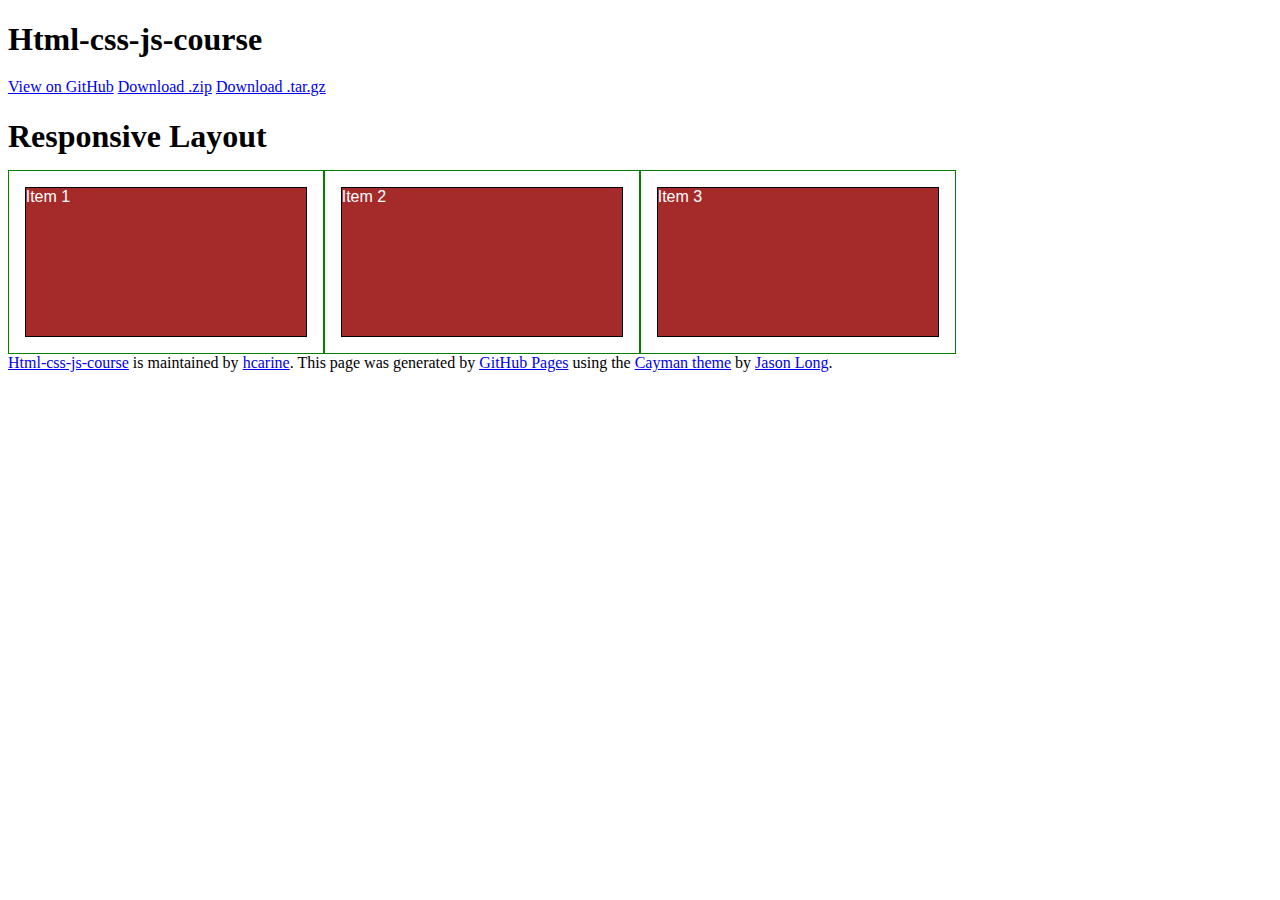
==== module2-solution/index.html @ 164a0b5d "criação de pastas" ====
<!DOCTYPE html>
<html lang="en-us">
  <head>
    <meta charset="UTF-8">
    <title>Html-css-js-course by hcarine</title>
    <meta name="viewport" content="width=device-width, initial-scale=1">
      <link rel="stylesheet" type="text/css" href="stylesheets/stylesheet.css" media="screen">
  </head>
  <body>
    <section class="page-header">
      <h1 class="project-name">Html-css-js-course</h1>
      <h2 class="project-tagline"></h2>
      <a href="https://github.com/hcarine/html-css-js-course" class="btn">View on GitHub</a>
      <a href="https://github.com/hcarine/html-css-js-course/zipball/master" class="btn">Download .zip</a>
      <a href="https://github.com/hcarine/html-css-js-course/tarball/master" class="btn">Download .tar.gz</a>
    </section>

    <section>
    <h1>Responsive Layout</h1>

    <div class="row">
      <div class="col-lg-3 col-md-6"><p>Item 1</p></div>
      <div class="col-lg-3 col-md-6"><p>Item 2</p></div>
      <div class="col-lg-3 col-md-6"><p>Item 3</p></div>

    </div>
      
    </section>






      <footer class="site-footer">
        <span class="site-footer-owner"><a href="https://github.com/hcarine/html-css-js-course">Html-css-js-course</a> is maintained by <a href="https://github.com/hcarine">hcarine</a>.</span>

        <span class="site-footer-credits">This page was generated by <a href="https://pages.github.com">GitHub Pages</a> using the <a href="https://github.com/jasonlong/cayman-theme">Cayman theme</a> by <a href="https://twitter.com/jasonlong">Jason Long</a>.</span>
      </footer>

    </section>

  
  </body>
</html>
---- module2-solution/stylesheets/stylesheet.css ----
/********** Base styles **********/
* {
  box-sizing: border-box;
}
h1 {
  margin-bottom: 15px;
}

p {
  border: 1px solid black;
  background-color: #A52A2A;
  width: 90%;
  height: 150px;
  margin-right: auto;
  margin-left: auto;
  font-family: Helvetica;
  color: white;
}

/* Simple Responsive Framework. */
.row {
  width: 100%;
}

.site-footer{
  clear: both;
}
/********** Large devices only **********/
@media (min-width: 1200px) {
  .col-lg-1, .col-lg-2, .col-lg-3, .col-lg-4, .col-lg-5, .col-lg-6, .col-lg-7, .col-lg-8, .col-lg-9, .col-lg-10, .col-lg-11, .col-lg-12 {
    float: left;
    border: 1px solid green;
  }
  .col-lg-1 {
    width: 8.33%;
  }
  .col-lg-2 {
    width: 16.66%;
  }
  .col-lg-3 {
    width: 25%;
  }
  .col-lg-4 {
    width: 33.33%;
  }
  .col-lg-5 {
    width: 41.66%;
  }
  .col-lg-6 {
    width: 50%;
  }
  .col-lg-7 {
    width: 58.33%;
  }
  .col-lg-8 {
    width: 66.66%;
  }
  .col-lg-9 {
    width: 74.99%;
  }
  .col-lg-10 {
    width: 83.33%;
  }
  .col-lg-11 {
    width: 91.66%;
  }
  .col-lg-12 {
    width: 100%;
  }
}

/********** Medium devices only **********/
@media (min-width: 992px) and (max-width: 1199px) {
  .col-md-1, .col-md-2, .col-md-3, .col-md-4, .col-md-5, .col-md-6, .col-md-7, .col-md-8, .col-md-9, .col-md-10, .col-md-11, .col-md-12 {
    float: left;
    border: 1px solid green;
  }
  .col-md-1 {
    width: 8.33%;
  }
  .col-md-2 {
    width: 16.66%;
  }
  .col-md-3 {
    width: 25%;
  }
  .col-md-4 {
    width: 33.33%;
  }
  .col-md-5 {
    width: 41.66%;
  }
  .col-md-6 {
    width: 50%;
  }
  .col-md-7 {
    width: 58.33%;
  }
  .col-md-8 {
    width: 66.66%;
  }
  .col-md-9 {
    width: 74.99%;
  }
  .col-md-10 {
    width: 83.33%;
  }
  .col-md-11 {
    width: 91.66%;
  }
  .col-md-12 {
    width: 100%;
  }
}
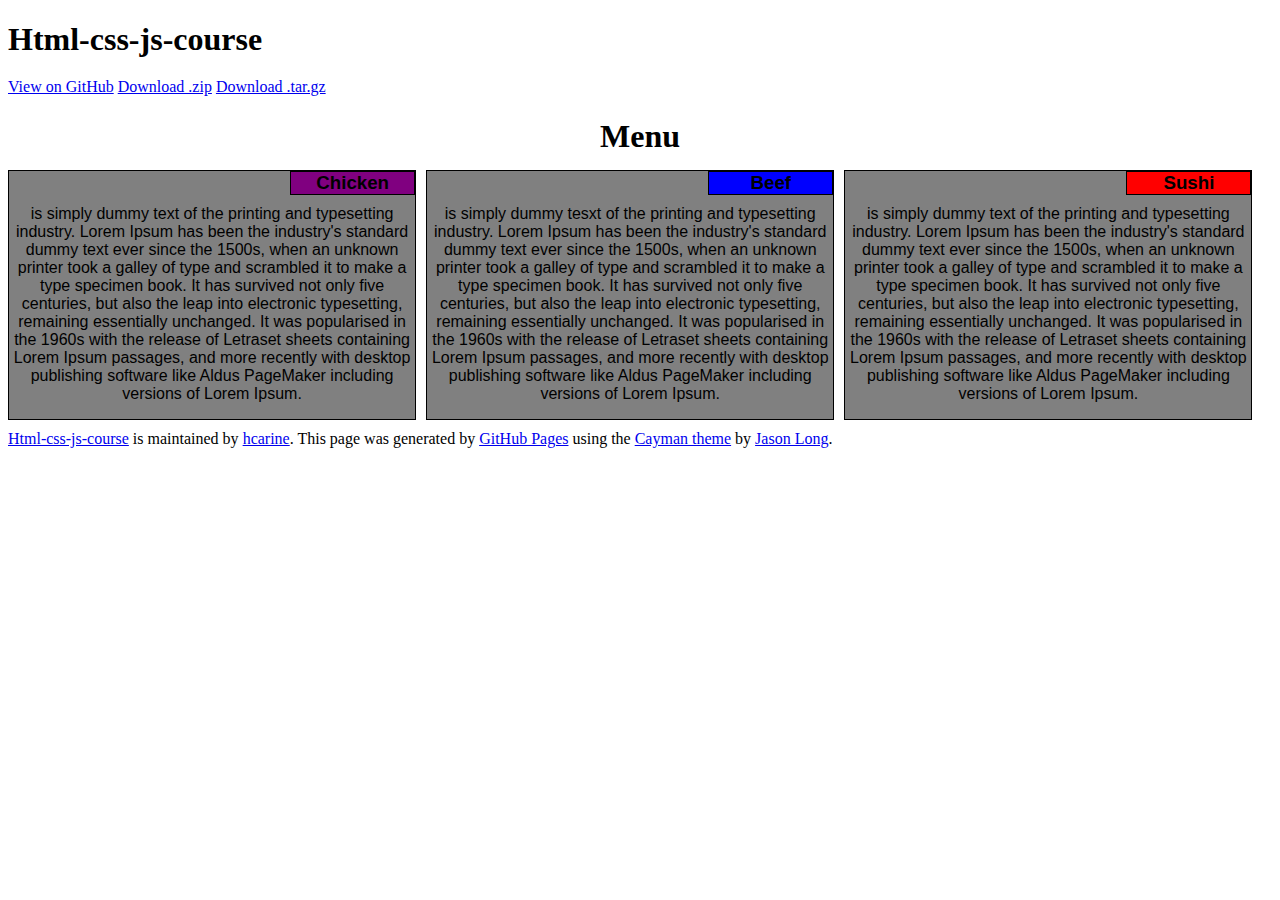
==== commit f81a35e4: "Realização do layout responsivo e adição de titulo" ====
--- a/module2-solution/index.html
+++ b/module2-solution/index.html
@@ -7,39 +7,40 @@
       <link rel="stylesheet" type="text/css" href="stylesheets/stylesheet.css" media="screen">
   </head>
   <body>
-    <section class="page-header">
+    <header>
       <h1 class="project-name">Html-css-js-course</h1>
       <h2 class="project-tagline"></h2>
       <a href="https://github.com/hcarine/html-css-js-course" class="btn">View on GitHub</a>
       <a href="https://github.com/hcarine/html-css-js-course/zipball/master" class="btn">Download .zip</a>
       <a href="https://github.com/hcarine/html-css-js-course/tarball/master" class="btn">Download .tar.gz</a>
-    </section>
-
-    <section>
-    <h1>Responsive Layout</h1>
+   </header>
+    <!--start the exercice-->
+    <h1 class="title">Menu</h1>
 
     <div class="row">
-      <div class="col-lg-3 col-md-6"><p>Item 1</p></div>
-      <div class="col-lg-3 col-md-6"><p>Item 2</p></div>
-      <div class="col-lg-3 col-md-6"><p>Item 3</p></div>
-
+      <section class="col-md-4 col-sm-6 col-xs-12"> 
+        <h3 class="title col-md-1 col-sm-3 col-xs-1">Chicken</h3>
+        <p class="margin_default">
+         is simply dummy text of the printing and typesetting industry. Lorem Ipsum has been the industry's standard dummy text ever since the 1500s, when an unknown printer took a galley of type and scrambled it to make a type specimen book. It has survived not only five centuries, but also the leap into electronic typesetting, remaining essentially unchanged. It was popularised in the 1960s with the release of Letraset sheets containing Lorem Ipsum passages, and more recently with desktop publishing software like Aldus PageMaker including versions of Lorem Ipsum.
+        </p>
+      </section>
+      <section class="col-md-4 col-sm-6 col-xs-12">
+        <h3 class="title beef col-md-1 col-sm-3 col-xs-1">Beef</h3>
+       <p class="margin_default">
+        is simply dummy tesxt of the printing and typesetting industry. Lorem Ipsum has been the industry's standard dummy text ever since the 1500s, when an unknown printer took a galley of type and scrambled it to make a type specimen book. It has survived not only five centuries, but also the leap into electronic typesetting, remaining essentially unchanged. It was popularised in the 1960s with the release of Letraset sheets containing Lorem Ipsum passages, and more recently with desktop publishing software like Aldus PageMaker including versions of Lorem Ipsum.
+        </p>
+      </section>
+      <section class="col-md-4 col-sm-12 col-xs-12"> 
+        <h3 class="title sushi col-md-1 col-sm-1 col-xs-1">Sushi</h3>
+        <p class="margin_default">
+          is simply dummy text of the printing and typesetting industry. Lorem Ipsum has been the industry's standard dummy text ever since the 1500s, when an unknown printer took a galley of type and scrambled it to make a type specimen book. It has survived not only five centuries, but also the leap into electronic typesetting, remaining essentially unchanged. It was popularised in the 1960s with the release of Letraset sheets containing Lorem Ipsum passages, and more recently with desktop publishing software like Aldus PageMaker including versions of Lorem Ipsum.
+        </p>
+      </section>
     </div>
-      
-    </section>
-
-
-
-
-
-
       <footer class="site-footer">
         <span class="site-footer-owner"><a href="https://github.com/hcarine/html-css-js-course">Html-css-js-course</a> is maintained by <a href="https://github.com/hcarine">hcarine</a>.</span>
 
         <span class="site-footer-credits">This page was generated by <a href="https://pages.github.com">GitHub Pages</a> using the <a href="https://github.com/jasonlong/cayman-theme">Cayman theme</a> by <a href="https://twitter.com/jasonlong">Jason Long</a>.</span>
-      </footer>
-
-    </section>
-
-  
+      </footer>  
   </body>
 </html>
--- a/module2-solution/stylesheets/stylesheet.css
+++ b/module2-solution/stylesheets/stylesheet.css
@@ -4,76 +4,51 @@
 }
 h1 {
   margin-bottom: 15px;
+  color: black;
 }
 
-p {
+h1.title{
+  text-align: center;
+}
+section {
   border: 1px solid black;
-  background-color: #A52A2A;
   width: 90%;
-  height: 150px;
-  margin-right: auto;
-  margin-left: auto;
+  height: auto;
   font-family: Helvetica;
-  color: white;
+  background-color: gray;
+  text-align: center;
 }
 
-/* Simple Responsive Framework. */
 .row {
   width: 100%;
 }
-
 .site-footer{
   clear: both;
 }
-/********** Large devices only **********/
-@media (min-width: 1200px) {
-  .col-lg-1, .col-lg-2, .col-lg-3, .col-lg-4, .col-lg-5, .col-lg-6, .col-lg-7, .col-lg-8, .col-lg-9, .col-lg-10, .col-lg-11, .col-lg-12 {
-    float: left;
-    border: 1px solid green;
-  }
-  .col-lg-1 {
-    width: 8.33%;
-  }
-  .col-lg-2 {
-    width: 16.66%;
-  }
-  .col-lg-3 {
-    width: 25%;
-  }
-  .col-lg-4 {
-    width: 33.33%;
-  }
-  .col-lg-5 {
-    width: 41.66%;
-  }
-  .col-lg-6 {
-    width: 50%;
-  }
-  .col-lg-7 {
-    width: 58.33%;
-  }
-  .col-lg-8 {
-    width: 66.66%;
-  }
-  .col-lg-9 {
-    width: 74.99%;
-  }
-  .col-lg-10 {
-    width: 83.33%;
-  }
-  .col-lg-11 {
-    width: 91.66%;
-  }
-  .col-lg-12 {
-    width: 100%;
-  }
+
+h3.title{
+  background-color: purple;
+  float:  right;
+  border: 1px solid black;
+  width: 125px;
+  margin-right: 0;
+}
+h3.title.beef{
+  background-color: blue;
+}
+h3.title.sushi{
+  background-color: red;
+}
+.margin_default{
+  clear: both;
 }
 
-/********** Medium devices only **********/
-@media (min-width: 992px) and (max-width: 1199px) {
+
+
+@media (min-width: 992px){
   .col-md-1, .col-md-2, .col-md-3, .col-md-4, .col-md-5, .col-md-6, .col-md-7, .col-md-8, .col-md-9, .col-md-10, .col-md-11, .col-md-12 {
     float: left;
-    border: 1px solid green;
+    margin: 0px 10px 10px 0px;
   }
   .col-md-1 {
     width: 8.33%;
@@ -85,7 +60,7 @@
     width: 25%;
   }
   .col-md-4 {
-    width: 33.33%;
+    width: 32.29%;
   }
   .col-md-5 {
     width: 41.66%;
@@ -112,3 +87,91 @@
     width: 100%;
   }
 }
+/*tablets*/
+@media (min-width: 768px) and (max-width: 991px){
+   .col-sm-1, .col-sm-2, .col-sm-3, .col-sm-4, .col-sm-5, .col-sm-6, .col-sm-7, .col-sm-8, .col-sm-9, .col-sm-10, .col-sm-11, .col-sm-12 {
+    float: left;
+    margin-top: 10px;
+    margin-left: 10px;
+  }
+  .col-sm-1 {
+    width: 8.33%;
+  }
+  .col-sm-2 {
+    width: 16.66%;
+  }
+  .col-sm-3 {
+    width: 25%;
+  }
+  .col-sm-4 {
+    width: 33.33%;
+  }
+  .col-sm-5 {
+    width: 41.66%;
+  }
+  .col-sm-6 {
+    width: 48.64%;
+  }
+  .col-sm-7 {
+    width: 58.33%;
+  }
+  .col-sm-8 {
+    width: 66.66%;
+  }
+  .col-sm-9 {
+    width: 74.99%;
+  }
+  .col-sm-10 {
+    width: 83.33%;
+  }
+  .col-sm-11 {
+    width: 91.66%;
+  }
+  .col-sm-12 {
+    width:  98.9%;
+  }
+
+}
+/* mobile*/
+@media (max-width: 767px){
+  .col-xs-1, .col-xs-2, .col-xs-3, .col-xs-4, .col-xs-5, .col-xs-6, .col-xs-7, .col-xs-8, .col-xs-9, .col-xs-10, .col-xs-11, .col-xs-12 {
+    float: left;
+    margin-top: 10px;
+  }
+   .col-xs-1 {
+    width: 8.33%;
+  }
+  .col-xs-2 {
+    width: 16.66%;
+  }
+  .col-xs-3 {
+    width: 25%;
+  }
+  .col-xs-4 {
+    width: 33.33%;
+  }
+  .col-xs-5 {
+    width: 41.66%;
+  }
+  .col-xs-6 {
+    width: 50%;
+  }
+  .col-xs-7 {
+    width: 58.33%;
+  }
+  .col-xs-8 {
+    width: 66.66%;
+  }
+  .col-xs-9 {
+    width: 74.99%;
+  }
+  .col-xs-10 {
+    width: 83.33%;
+  }
+  .col-xs-11 {
+    width: 91.66%;
+  }
+  .col-xs-12 {
+    width: 100%;
+  }
+}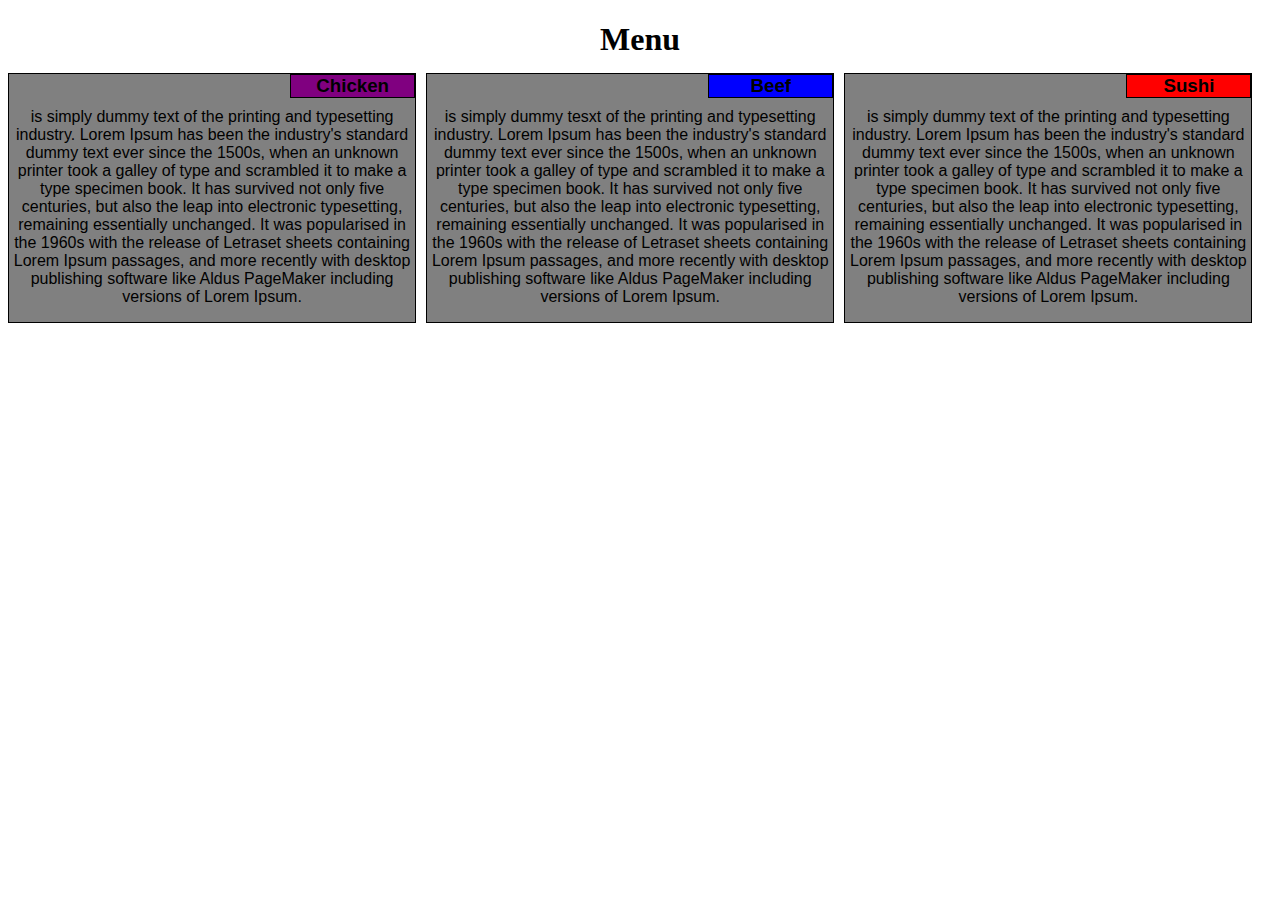
==== commit 4a2fda51: "correção de header e footer" ====
--- a/module2-solution/index.html
+++ b/module2-solution/index.html
@@ -4,18 +4,13 @@
     <meta charset="UTF-8">
     <title>Html-css-js-course by hcarine</title>
     <meta name="viewport" content="width=device-width, initial-scale=1">
-      <link rel="stylesheet" type="text/css" href="stylesheets/stylesheet.css" media="screen">
+    <link rel="stylesheet" type="text/css" href="stylesheets/stylesheet.css" media="screen">
   </head>
   <body>
     <header>
-      <h1 class="project-name">Html-css-js-course</h1>
-      <h2 class="project-tagline"></h2>
-      <a href="https://github.com/hcarine/html-css-js-course" class="btn">View on GitHub</a>
-      <a href="https://github.com/hcarine/html-css-js-course/zipball/master" class="btn">Download .zip</a>
-      <a href="https://github.com/hcarine/html-css-js-course/tarball/master" class="btn">Download .tar.gz</a>
+      <h1 class="title">Menu</h1>
    </header>
     <!--start the exercice-->
-    <h1 class="title">Menu</h1>
 
     <div class="row">
       <section class="col-md-4 col-sm-6 col-xs-12"> 
@@ -36,11 +31,6 @@
           is simply dummy text of the printing and typesetting industry. Lorem Ipsum has been the industry's standard dummy text ever since the 1500s, when an unknown printer took a galley of type and scrambled it to make a type specimen book. It has survived not only five centuries, but also the leap into electronic typesetting, remaining essentially unchanged. It was popularised in the 1960s with the release of Letraset sheets containing Lorem Ipsum passages, and more recently with desktop publishing software like Aldus PageMaker including versions of Lorem Ipsum.
         </p>
       </section>
-    </div>
-      <footer class="site-footer">
-        <span class="site-footer-owner"><a href="https://github.com/hcarine/html-css-js-course">Html-css-js-course</a> is maintained by <a href="https://github.com/hcarine">hcarine</a>.</span>
-
-        <span class="site-footer-credits">This page was generated by <a href="https://pages.github.com">GitHub Pages</a> using the <a href="https://github.com/jasonlong/cayman-theme">Cayman theme</a> by <a href="https://twitter.com/jasonlong">Jason Long</a>.</span>
-      </footer>  
+    </div> 
   </body>
 </html>
